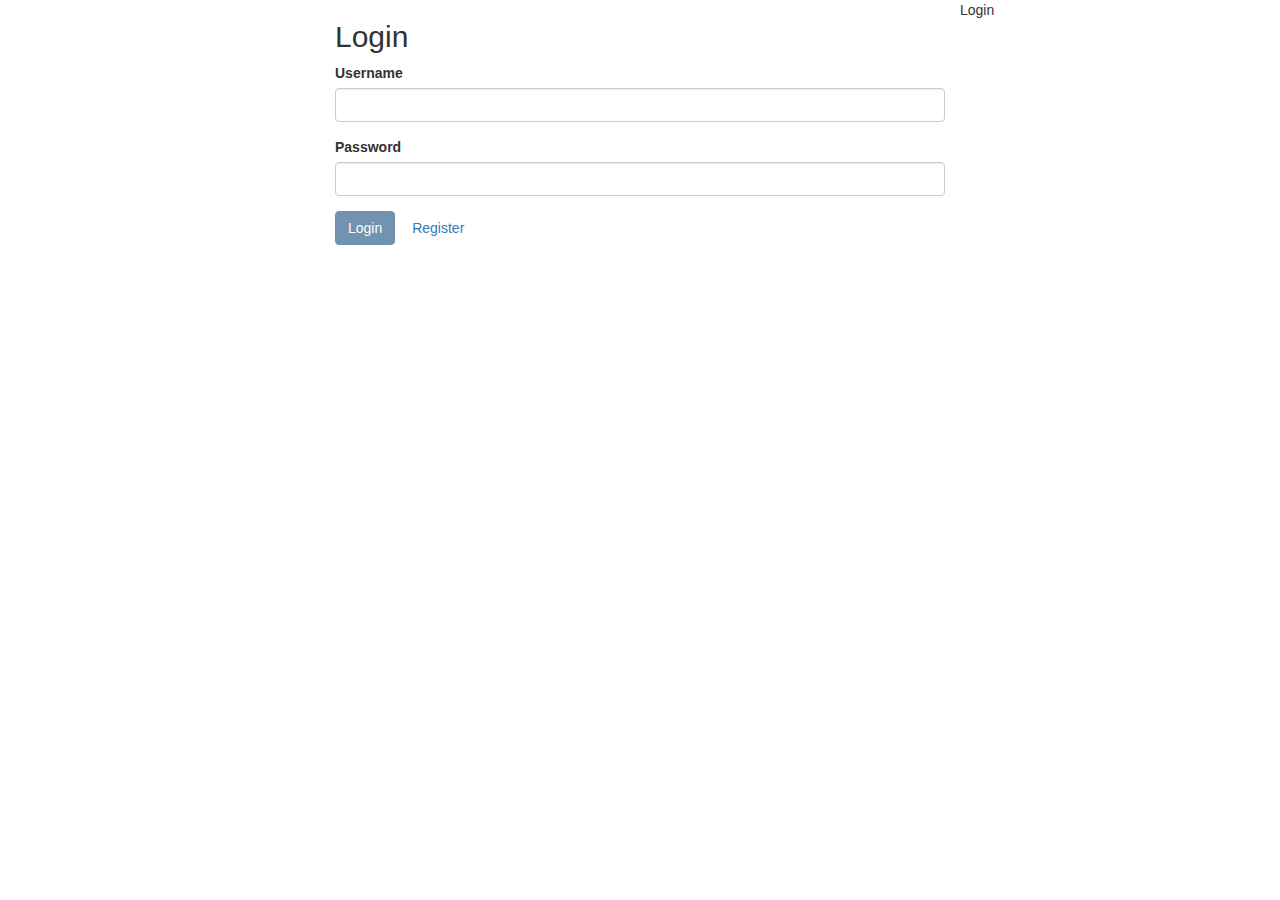
==== EventsPlatform/src/main/webapp/index.html @ 3d40ef66 "angular first step" ====
<!DOCTYPE html >
<html ng-app="eventsApp">
<head>

<link rel="stylesheet" href="styles\style.css" media="screen" title="no title" charset="utf-8">
<link rel="stylesheet" href="styles\bootstrap.css" media="screen" title="no title" charset="utf-8">
<link rel="stylesheet" href="styles\bootstrap-theme.css" media="screen" title="no title" charset="utf-8">



<!-- vendors -->
<script src="scripts\vendor\angular.min.js" charset="utf-8"></script>
<script src="scripts\vendor\ui-bootstrap-tpls-1.3.2.min.js" charset="utf-8"></script>
<!-- animate actions -->
<script src="scripts\vendor\angular-animate.min.js" charset="utf-8"></script>
<!-- swipe actions -->
<script src="scripts\vendor\angular-touch.min.js" charset="utf-8"></script>
<script src="scripts\vendor\jquery-2.2.3.js" charset="utf-8"></script>
<script src="scripts\vendor\bootstrap.js" charset="utf-8"></script>


<script src="scripts\app.js" charset="utf-8"></script>
<script src="scripts\controllers\loginController.js" charset="utf-8"></script>
<script src="scripts\vendor\angular-route.min.js" charset="utf-8"></script>
<script src="scripts\vendor\angular-resource.min.js" charset="utf-8"></script>
<meta charset="ISO-8859-1">
<title>Events platform</title>
</head>
<body>
<div ng-view>

</div>
</body>
</html>
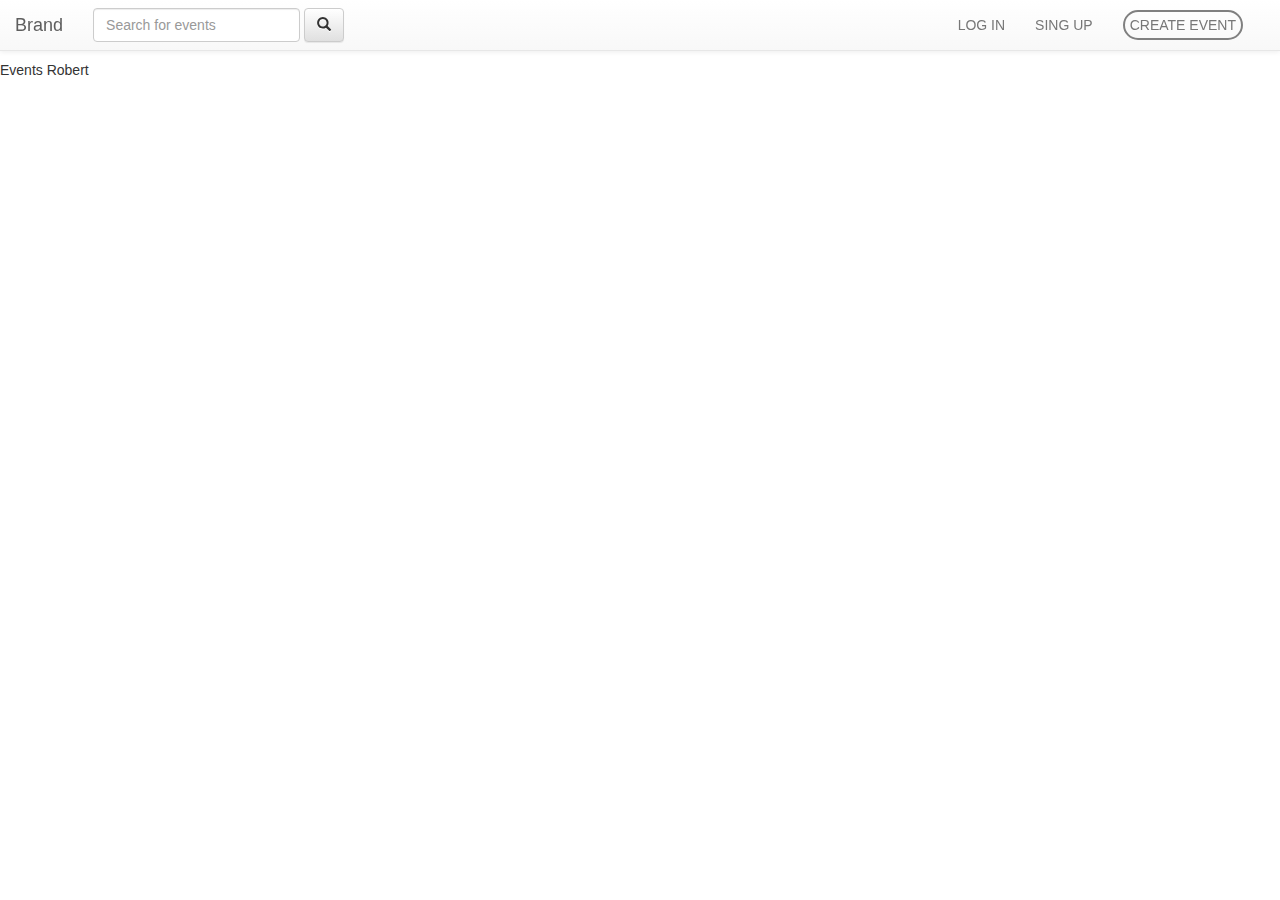
==== commit 2576edcd: "NavBar almost done" ====
--- a/EventsPlatform/src/main/webapp/index.html
+++ b/EventsPlatform/src/main/webapp/index.html
@@ -6,28 +6,32 @@
 <link rel="stylesheet" href="styles\bootstrap.css" media="screen" title="no title" charset="utf-8">
 <link rel="stylesheet" href="styles\bootstrap-theme.css" media="screen" title="no title" charset="utf-8">
 
-
-
 <!-- vendors -->
 <script src="scripts\vendor\angular.min.js" charset="utf-8"></script>
 <script src="scripts\vendor\ui-bootstrap-tpls-1.3.2.min.js" charset="utf-8"></script>
 <!-- animate actions -->
 <script src="scripts\vendor\angular-animate.min.js" charset="utf-8"></script>
 <!-- swipe actions -->
-<script src="scripts\vendor\angular-touch.min.js" charset="utf-8"></script>
 <script src="scripts\vendor\jquery-2.2.3.js" charset="utf-8"></script>
 <script src="scripts\vendor\bootstrap.js" charset="utf-8"></script>
+
+<script src="https://angular-ui.github.io/bootstrap/ui-bootstrap-tpls-1.3.2.min.js" charset="utf-8"></script>
+<script src="https://code.angularjs.org/1.5.5/angular-touch.min.js" charset="utf-8"></script>
+
 
 
 <script src="scripts\app.js" charset="utf-8"></script>
 <script src="scripts\controllers\loginController.js" charset="utf-8"></script>
+<script src="scripts\controllers\eventsController.js" charset="utf-8"></script>
 <script src="scripts\vendor\angular-route.min.js" charset="utf-8"></script>
 <script src="scripts\vendor\angular-resource.min.js" charset="utf-8"></script>
 <meta charset="ISO-8859-1">
+
+
 <title>Events platform</title>
 </head>
 <body>
-<div ng-view>
+<div ng-view >
 
 </div>
 </body>
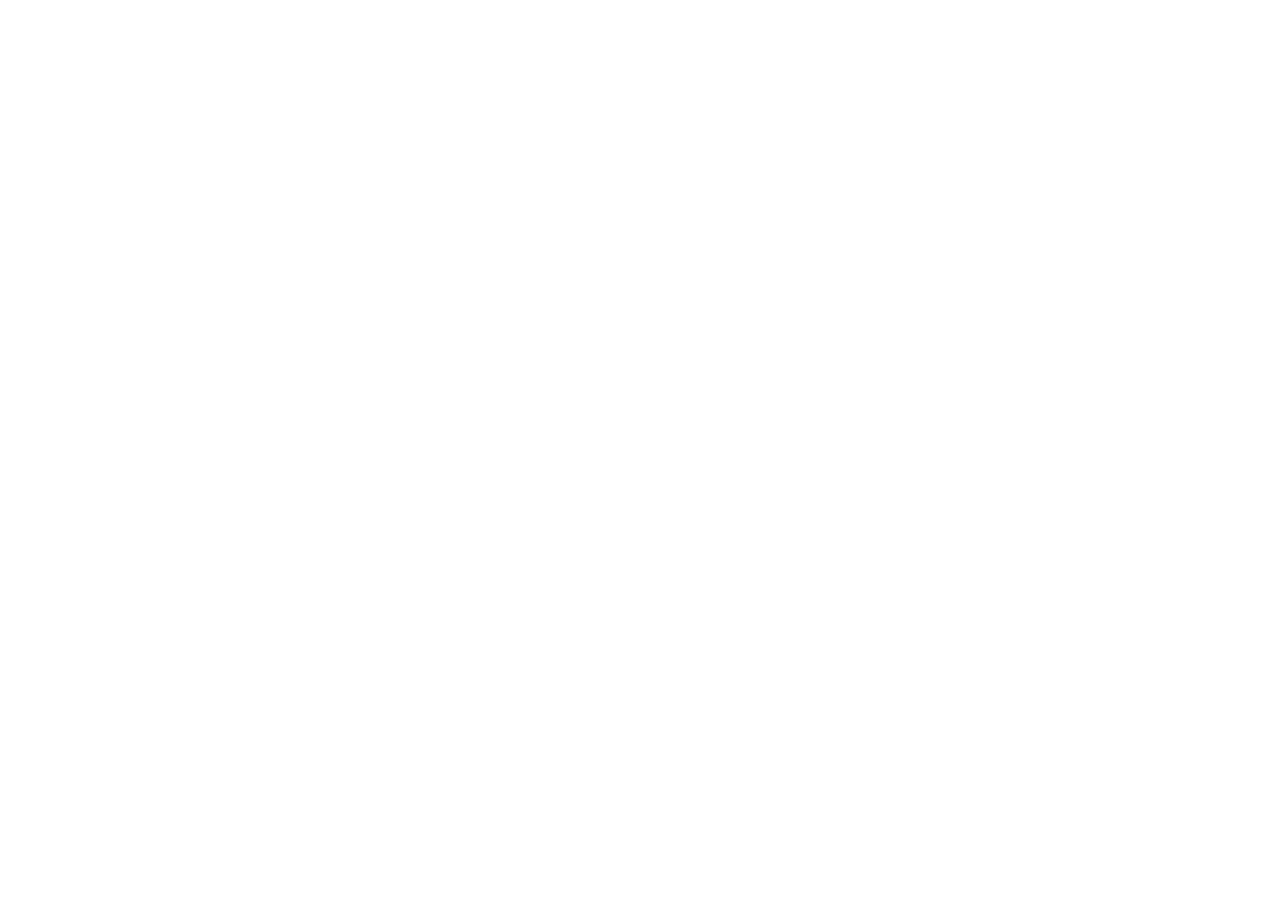
==== commit 9959e5ac: "Profile page and login" ====
--- a/EventsPlatform/src/main/webapp/index.html
+++ b/EventsPlatform/src/main/webapp/index.html
@@ -1,38 +1,42 @@
 <!DOCTYPE html >
-<html ng-app="eventsApp">
+<html ng-app="eventsApp" lang="en">
 <head>
 
+<link rel="stylesheet" href="https://maxcdn.bootstrapcdn.com/bootstrap/3.3.6/css/bootstrap.min.css" integrity="sha384-1q8mTJOASx8j1Au+a5WDVnPi2lkFfwwEAa8hDDdjZlpLegxhjVME1fgjWPGmkzs7" crossorigin="anonymous">
 <link rel="stylesheet" href="styles\style.css" media="screen" title="no title" charset="utf-8">
-<link rel="stylesheet" href="styles\bootstrap.css" media="screen" title="no title" charset="utf-8">
-<link rel="stylesheet" href="styles\bootstrap-theme.css" media="screen" title="no title" charset="utf-8">
 
-<!-- vendors -->
-<script src="scripts\vendor\angular.min.js" charset="utf-8"></script>
-<script src="scripts\vendor\ui-bootstrap-tpls-1.3.2.min.js" charset="utf-8"></script>
-<!-- animate actions -->
-<script src="scripts\vendor\angular-animate.min.js" charset="utf-8"></script>
-<!-- swipe actions -->
-<script src="scripts\vendor\jquery-2.2.3.js" charset="utf-8"></script>
-<script src="scripts\vendor\bootstrap.js" charset="utf-8"></script>
-
-<script src="https://angular-ui.github.io/bootstrap/ui-bootstrap-tpls-1.3.2.min.js" charset="utf-8"></script>
-<script src="https://code.angularjs.org/1.5.5/angular-touch.min.js" charset="utf-8"></script>
-
-
-
-<script src="scripts\app.js" charset="utf-8"></script>
-<script src="scripts\controllers\loginController.js" charset="utf-8"></script>
-<script src="scripts\controllers\eventsController.js" charset="utf-8"></script>
-<script src="scripts\vendor\angular-route.min.js" charset="utf-8"></script>
-<script src="scripts\vendor\angular-resource.min.js" charset="utf-8"></script>
 <meta charset="ISO-8859-1">
-
-
 <title>Events platform</title>
 </head>
 <body>
 <div ng-view >
 
+
+
 </div>
+
+<script src="https://code.jquery.com/jquery-2.2.3.min.js" charset="utf-8"></script>
+<!-- Bootstrap javaScript -->
+<script src="https://maxcdn.bootstrapcdn.com/bootstrap/3.3.6/js/bootstrap.min.js" integrity="sha384-0mSbJDEHialfmuBBQP6A4Qrprq5OVfW37PRR3j5ELqxss1yVqOtnepnHVP9aJ7xS" crossorigin="anonymous"></script>
+
+
+<script src="https://ajax.googleapis.com/ajax/libs/angularjs/1.5.5/angular.min.js" charset="utf-8"></script>
+<script src="scripts\app.js" charset="utf-8"></script>
+<!-- controllers -->
+<script src="scripts\controllers\loginController.js" charset="utf-8"></script>
+<script src="scripts\controllers\eventsController.js" charset="utf-8"></script>
+<script src="scripts\controllers\profileController.js" charset="utf-8"></script>
+<script src="scripts\controllers\addEventController.js" charset="utf-8"></script>
+<script src="scripts\controllers\signupController.js" charset="utf-8"></script>
+
+<!-- angular dependencies -->
+<script src="scripts\vendor\angular-route.min.js" charset="utf-8"></script>
+<script src="scripts\vendor\angular-resource.min.js" charset="utf-8"></script>
+
+<!-- services -->
+<script src="scripts\services\userService.js" charset="utf-8"></script>
+
+<!-- directives -->
+<script src="scripts\directives\validationDirectieve.js" charset="utf-8"></script>
 </body>
 </html>
